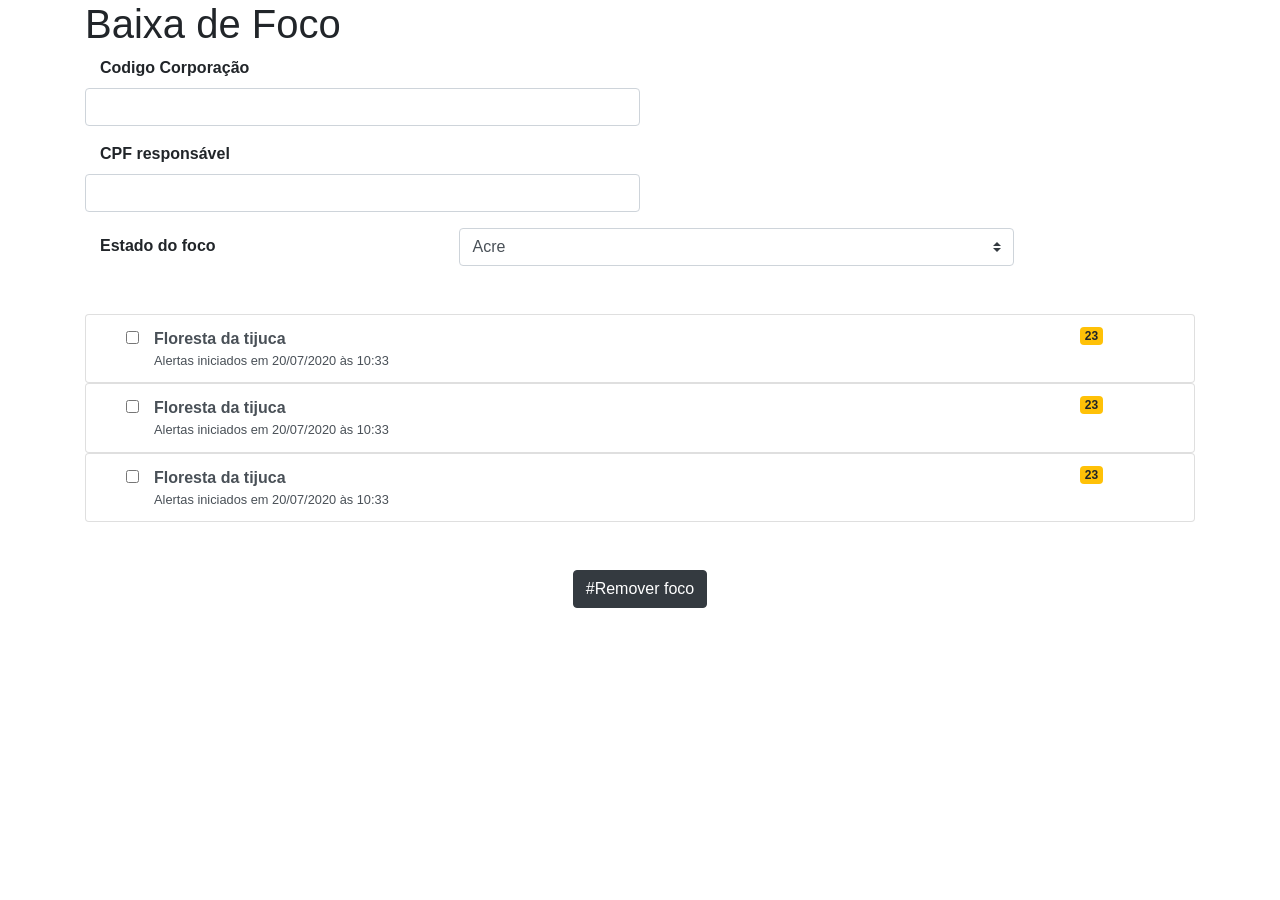
==== views/baixa.html @ d05313d4 "@jonasdsg - Telas" ====
<!DOCTYPE html>
<html lang="en">
<head>
    <meta charset="UTF-8">
    <meta name="viewport" content="width=device-width, initial-scale=1.0">
    <title>Document</title>
    <link rel="stylesheet" href="https://stackpath.bootstrapcdn.com/bootstrap/4.5.0/css/bootstrap.min.css" integrity="sha384-9aIt2nRpC12Uk9gS9baDl411NQApFmC26EwAOH8WgZl5MYYxFfc+NcPb1dKGj7Sk" crossorigin="anonymous">
</head>
<body>
    <div class="container d-flex flex-column">
        <header>
            <h1>Baixa de Foco</h1>
        </header>
        <main class="d-flex flex-column">
            <div class="form-group">
                <label for="codigo_corporacao" class="form-control-label col-md-4"><strong>Codigo Corporação</strong></label>
                <input type="text" name="codigo_corporacao" id="codigo_corporacao" class="form-control col-md-6">
            </div>
            <div class="form-group">
                <label for="cpf" class="form-control-label col-md-4"><strong>CPF responsável</strong></label>
                <input type="text" name="cpf" id="cpf" class="form-control col-md-6">
            </div>
            <div class="form-gorup">
                <label for="estado" class="col-md-4 form-control-label"><strong>Estado do foco</strong></label>
                <select name="estado" id="estado" class="custom-select col-md-6">
                    <option value="AC">Acre</option>
                    <option value="AL">Alagoas</option>
                    <option value="AP">Amapá</option>
                    <option value="AM">Amazonas</option>
                    <option value="BA">Bahia</option>
                    <option value="CE">Ceará</option>
                    <option value="DF">Distrito Federal</option>
                    <option value="ES">Espírito Santo</option>
                    <option value="GO">Goiás</option>
                    <option value="MA">Maranhão</option>
                    <option value="MT">Mato Grosso</option>
                    <option value="MS">Mato Grosso do Sul</option>
                    <option value="MG">Minas Gerais</option>
                    <option value="PA">Pará</option>
                    <option value="PB">Paraíba</option>
                    <option value="PR">Paraná</option>
                    <option value="PE">Pernambuco</option>
                    <option value="PI">Piauí</option>
                    <option value="RJ">Rio de Janeiro</option>
                    <option value="RN">Rio Grande do Norte</option>
                    <option value="RS">Rio Grande do Sul</option>
                    <option value="RO">Rondônia</option>
                    <option value="RR">Roraima</option>
                    <option value="SC">Santa Catarina</option>
                    <option value="SP">São Paulo</option>
                    <option value="SE">Sergipe</option>
                    <option value="TO">Tocantins</option>
                </select>
            </div>

            <div class="lista flex-row mt-5">
                <ul class="list-group mt-10">
                    <li class="list-group-item list-group-item-action">
                        <div class="d-flex flex-column">                     
                            <main>
                                <div class="d-flex">
                                    <div class="form-check ">
                                        <input type="checkbox" name="status" id="status" class="form-check-label ">
                                    </div>
                                    <div class="col-md-11 d-flex justify-content-between">

                                        <div class="d-flex flex-column">
                                            <strong>Floresta da tijuca </strong>
                                            <small>Alertas iniciados em 20/07/2020 às 10:33 </small>
                                        </div>
                                        <div class="d-flex flex-column">
                                            <span class="badge badge-warning">23</span>
                                        </div>
                                    </div>
                                </div>
                            </main>
                            
                        </div>
                    </li>    
                </ul>

                <ul class="list-group mt-10">
                    <li class="list-group-item list-group-item-action">
                        <div class="d-flex flex-column">                     
                            <main>
                                <div class="d-flex">
                                    <div class="form-check ">
                                        <input type="checkbox" name="status" id="status" class="form-check-label ">
                                    </div>
                                    <div class="col-md-11 d-flex justify-content-between">

                                        <div class="d-flex flex-column">
                                            <strong>Floresta da tijuca </strong>
                                            <small>Alertas iniciados em 20/07/2020 às 10:33 </small>
                                        </div>
                                        <div class="d-flex flex-column">
                                            <span class="badge badge-warning">23</span>
                                        </div>
                                    </div>
                                </div>
                            </main>
                            
                        </div>
                    </li>    
                </ul>
                
                <ul class="list-group mt-10">
                    <li class="list-group-item list-group-item-action">
                        <div class="d-flex flex-column">                     
                            <main>
                                <div class="d-flex">
                                    <div class="form-check ">
                                        <input type="checkbox" name="status" id="status" class="form-check-label ">
                                    </div>
                                    <div class="col-md-11 d-flex justify-content-between">

                                        <div class="d-flex flex-column">
                                            <strong>Floresta da tijuca </strong>
                                            <small>Alertas iniciados em 20/07/2020 às 10:33 </small>
                                        </div>
                                        <div class="d-flex flex-column">
                                            <span class="badge badge-warning">23</span>
                                        </div>
                                    </div>
                                </div>
                            </main>
                            
                        </div>
                    </li>    
                </ul>            
            
            </div>
        </main>
        <footer class="d-flex flex-column justifi-content-center align-items-center">
            <button class="btn btn-dark mt-5">#Remover foco</button>
        </footer>
    </div>
    

</body>
</html>
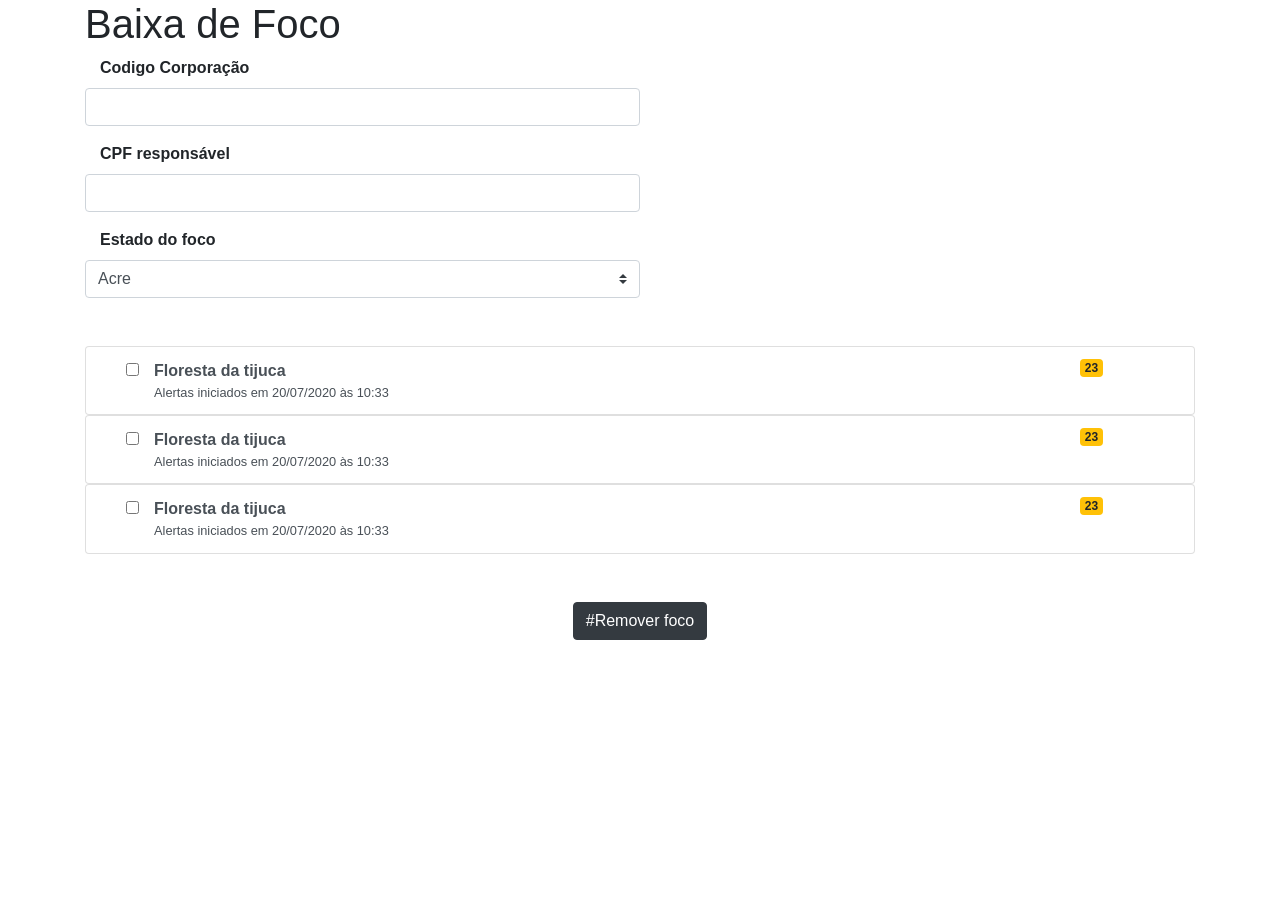
==== commit da4d209d: "Ajuste de Navegação Agora o usuário pode voltar para a página principal clicando no título do sistem" ====
--- a/views/baixa.html
+++ b/views/baixa.html
@@ -1,11 +1,13 @@
 <!DOCTYPE html>
 <html lang="en">
+
 <head>
     <meta charset="UTF-8">
     <meta name="viewport" content="width=device-width, initial-scale=1.0">
     <title>Document</title>
     <link rel="stylesheet" href="https://stackpath.bootstrapcdn.com/bootstrap/4.5.0/css/bootstrap.min.css" integrity="sha384-9aIt2nRpC12Uk9gS9baDl411NQApFmC26EwAOH8WgZl5MYYxFfc+NcPb1dKGj7Sk" crossorigin="anonymous">
 </head>
+
 <body>
     <div class="container d-flex flex-column">
         <header>
@@ -21,7 +23,7 @@
                 <input type="text" name="cpf" id="cpf" class="form-control col-md-6">
             </div>
             <div class="form-gorup">
-                <label for="estado" class="col-md-4 form-control-label"><strong>Estado do foco</strong></label>
+                <label for="estado" class="col-md-4 form-control-label"><strong>Estado do foco</strong></label><br>
                 <select name="estado" id="estado" class="custom-select col-md-6">
                     <option value="AC">Acre</option>
                     <option value="AL">Alagoas</option>
@@ -56,7 +58,7 @@
             <div class="lista flex-row mt-5">
                 <ul class="list-group mt-10">
                     <li class="list-group-item list-group-item-action">
-                        <div class="d-flex flex-column">                     
+                        <div class="d-flex flex-column">
                             <main>
                                 <div class="d-flex">
                                     <div class="form-check ">
@@ -74,14 +76,14 @@
                                     </div>
                                 </div>
                             </main>
-                            
+
                         </div>
-                    </li>    
+                    </li>
                 </ul>
 
                 <ul class="list-group mt-10">
                     <li class="list-group-item list-group-item-action">
-                        <div class="d-flex flex-column">                     
+                        <div class="d-flex flex-column">
                             <main>
                                 <div class="d-flex">
                                     <div class="form-check ">
@@ -99,14 +101,14 @@
                                     </div>
                                 </div>
                             </main>
-                            
+
                         </div>
-                    </li>    
+                    </li>
                 </ul>
-                
+
                 <ul class="list-group mt-10">
                     <li class="list-group-item list-group-item-action">
-                        <div class="d-flex flex-column">                     
+                        <div class="d-flex flex-column">
                             <main>
                                 <div class="d-flex">
                                     <div class="form-check ">
@@ -124,18 +126,19 @@
                                     </div>
                                 </div>
                             </main>
-                            
+
                         </div>
-                    </li>    
-                </ul>            
-            
+                    </li>
+                </ul>
+
             </div>
         </main>
         <footer class="d-flex flex-column justifi-content-center align-items-center">
             <button class="btn btn-dark mt-5">#Remover foco</button>
         </footer>
     </div>
-    
+
 
 </body>
+
 </html>
